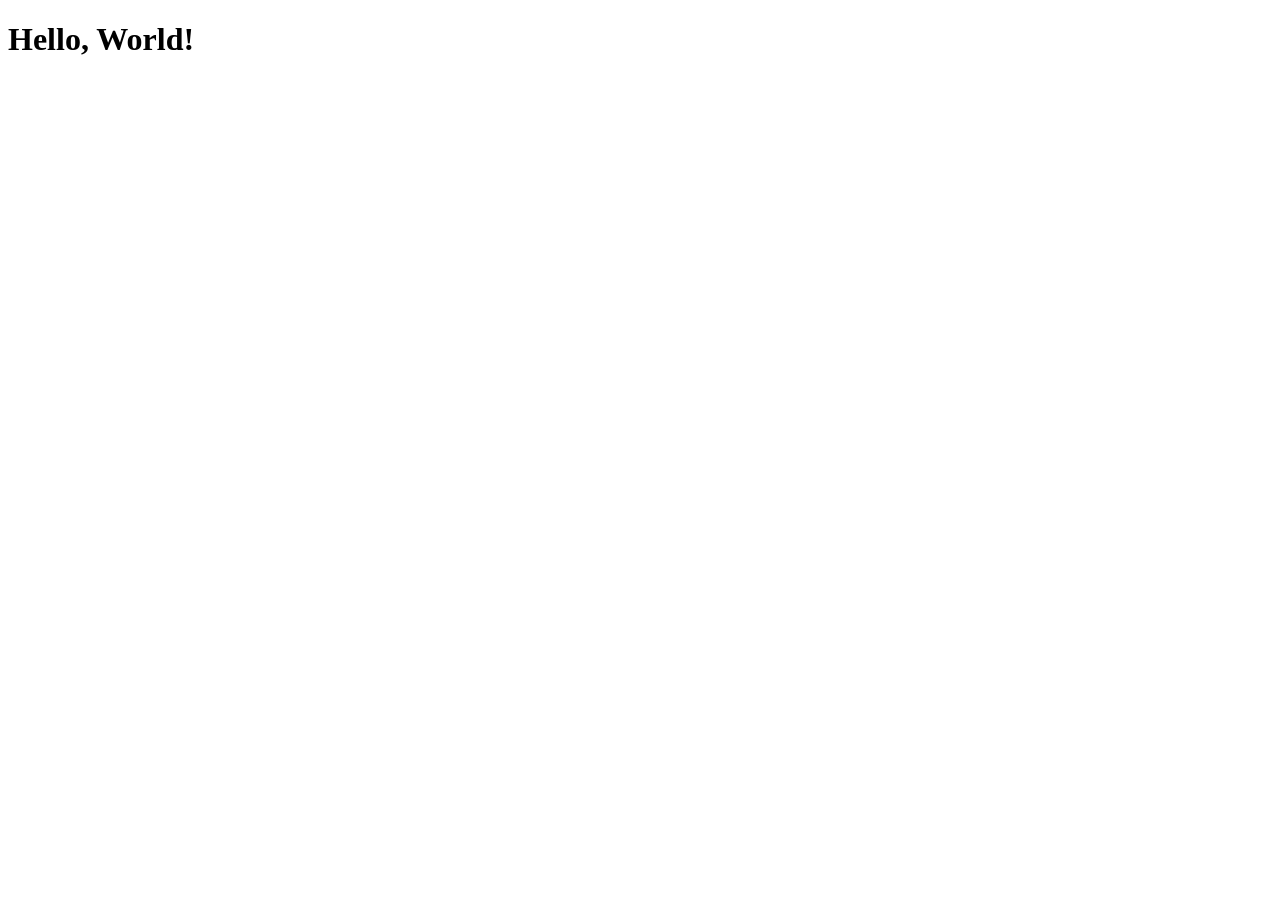
==== hello-world.html @ 174bbc99 "DevRelay: Create a new hello world file in html" ====
<!DOCTYPE html>
<html lang="en">
<head>
    <meta charset="UTF-8">
    <meta http-equiv="X-UA-Compatible" content="IE=edge">
    <meta name="viewport" content="width=device-width, initial-scale=1.0">
    <title>Hello World</title>
</head>
<body>
    <h1>Hello, World!</h1>
</body>
</html>
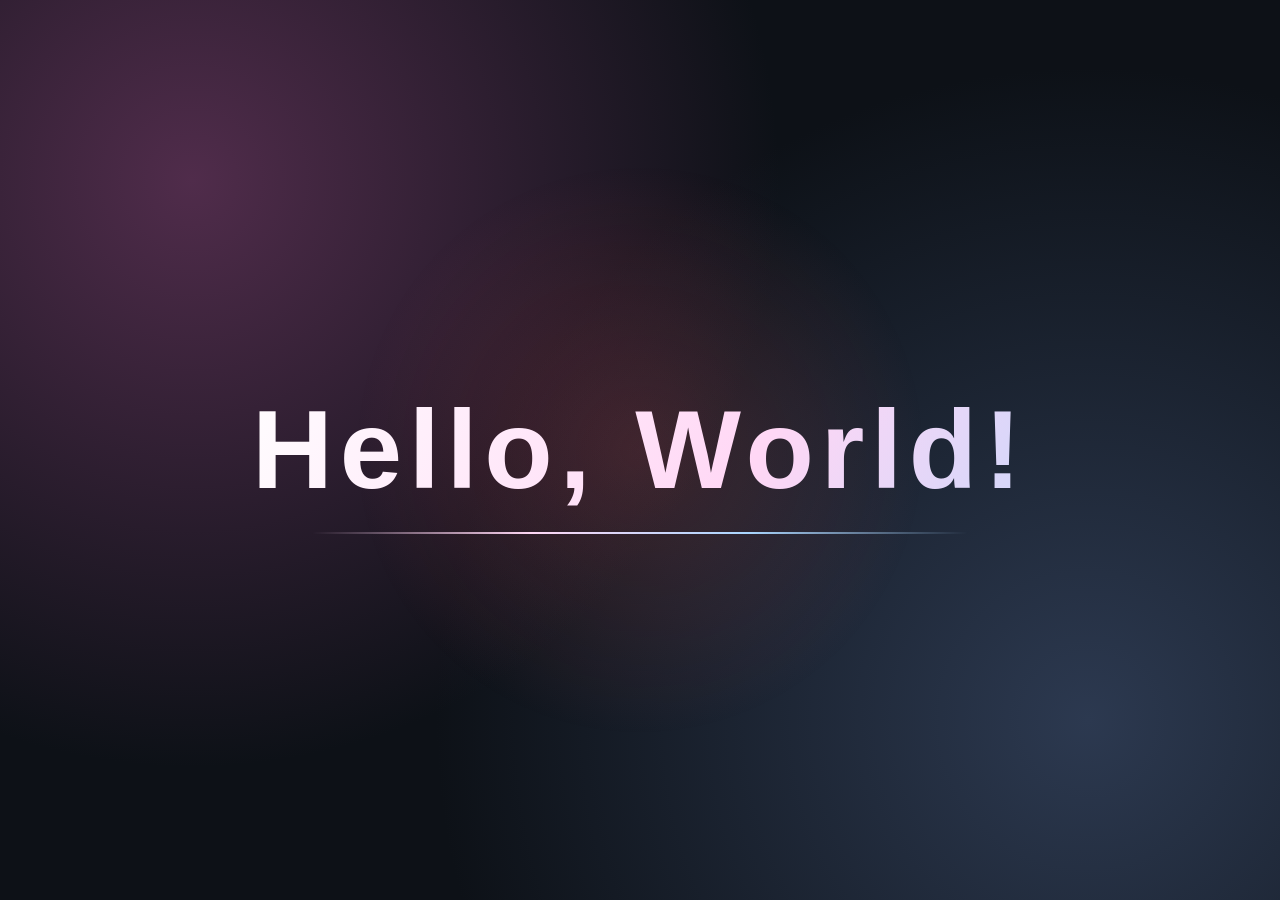
==== commit 3bedf320: "DevRelay: Add aesthetic style and animation reveal to the hello world" ====
--- a/hello-world.html
+++ b/hello-world.html
@@ -5,8 +5,115 @@
     <meta http-equiv="X-UA-Compatible" content="IE=edge">
     <meta name="viewport" content="width=device-width, initial-scale=1.0">
     <title>Hello World</title>
+    <style>
+        * {
+          margin: 0;
+          padding: 0;
+          box-sizing: border-box;
+        }
+
+        body {
+          min-height: 100vh;
+          display: grid;
+          place-items: center;
+          overflow: hidden;
+          font-family: "Segoe UI", Tahoma, Geneva, Verdana, sans-serif;
+          background:
+            radial-gradient(circle at 15% 20%, #502c4b 0%, transparent 45%),
+            radial-gradient(circle at 85% 80%, #2c3950 0%, transparent 50%),
+            #0d1117;
+          color: #f5f7fa;
+        }
+
+        body::before {
+          content: "";
+          position: fixed;
+          width: 45vmax;
+          height: 45vmax;
+          border-radius: 50%;
+          background: radial-gradient(circle, #db4f4f33 0%, transparent 70%);
+          animation: drift 14s ease-in-out infinite alternate;
+        }
+
+        .greeting {
+          position: relative;
+          padding: 0.2em;
+          font-size: clamp(2.5rem, 10vw, 7rem);
+          font-weight: 700;
+          letter-spacing: 0.06em;
+          line-height: 1.1;
+          text-align: center;
+          background: linear-gradient(120deg, #ffffff, #ffd7f5, #a9d6ff, #ffffff);
+          background-size: 200% auto;
+          -webkit-background-clip: text;
+          background-clip: text;
+          color: transparent;
+          filter: drop-shadow(0 10px 30px #a9d6ff33);
+          animation:
+            reveal 1.4s cubic-bezier(0.16, 1, 0.3, 1) both,
+            shimmer 6s linear 1.4s infinite;
+        }
+
+        .greeting::after {
+          content: "";
+          position: absolute;
+          right: 10%;
+          bottom: 0;
+          left: 10%;
+          height: 2px;
+          background: linear-gradient(90deg, transparent, #ffd7f5, #a9d6ff, transparent);
+          transform: scaleX(0);
+          animation: underline 1.2s ease-out 0.9s forwards;
+        }
+
+        @keyframes reveal {
+          from {
+            opacity: 0;
+            transform: translateY(40px) scale(0.94);
+            filter: blur(12px);
+            clip-path: inset(0 0 100% 0);
+          }
+          to {
+            opacity: 1;
+            transform: translateY(0) scale(1);
+            filter: blur(0);
+            clip-path: inset(0 0 0 0);
+          }
+        }
+
+        @keyframes shimmer {
+          to {
+            background-position: 200% center;
+          }
+        }
+
+        @keyframes underline {
+          to {
+            transform: scaleX(1);
+          }
+        }
+
+        @keyframes drift {
+          from {
+            transform: translate(-30vw, -20vh) scale(0.9);
+          }
+          to {
+            transform: translate(30vw, 20vh) scale(1.2);
+          }
+        }
+
+        @media (prefers-reduced-motion: reduce) {
+          body::before,
+          .greeting {
+            animation: none;
+          }
+          .greeting::after {
+            transform: scaleX(1);
+          }
+        }
+    </style>
 </head>
 <body>
-    <h1>Hello, World!</h1>
+    <h1 class="greeting">Hello, World!</h1>
 </body>
 </html>
